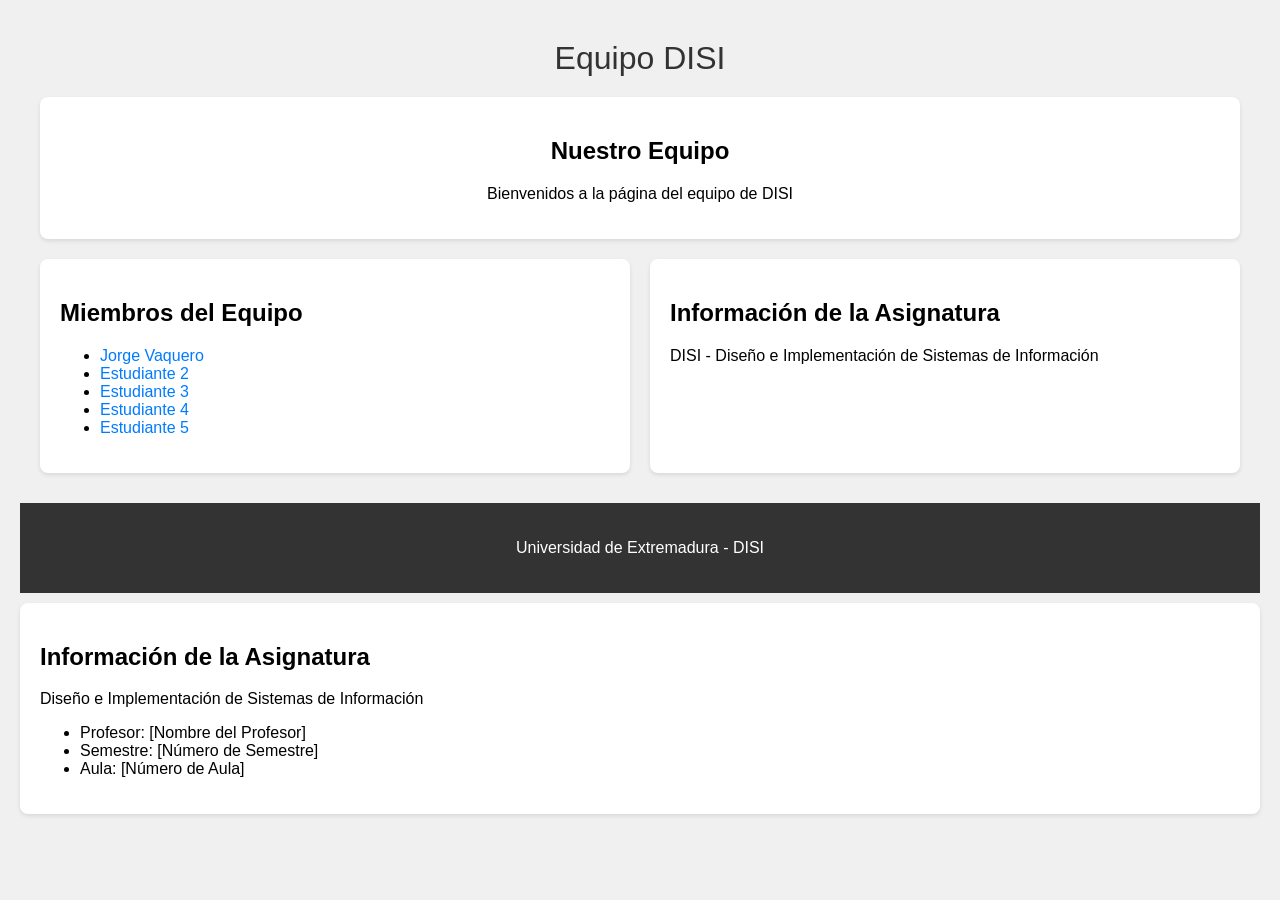
==== index.html @ 6ee4821a "Add HTML files for student presentations and update styles" ====
<!DOCTYPE html>
<html lang="es">
<head>
    <meta charset="UTF-8">
    <title>Grupo DISI</title>
    <link rel="stylesheet" href="styles.css">
</head>
<body>
    <div class="wrapper">
        <div class="nombre">Equipo DISI</div>
        <div class="box presentacion">
            <h2>Nuestro Equipo</h2>
            <p>Bienvenidos a la página del equipo de DISI</p>
        </div>
        
        <div class="temas">
            <div class="box">
                <h2>Miembros del Equipo</h2>
                <ul>
                    <li><a href="estudiante1.html" class="ref">Jorge Vaquero</a></li>
                    <li><a href="estudiante2.html" class="ref">Estudiante 2</a></li>
                    <li><a href="estudiante3.html" class="ref">Estudiante 3</a></li>
                    <li><a href="estudiante4.html" class="ref">Estudiante 4</a></li>
                    <li><a href="estudiante5.html" class="ref">Estudiante 5</a></li>
                </ul>
            </div>
            <div class="box">
                <h2>Información de la Asignatura</h2>
                <p>DISI - Diseño e Implementación de Sistemas de Información</p>
            </div>
        </div>
    </div>
    <footer>
        <p>Universidad de Extremadura - DISI</p>
    </footer>
</body>
</html>
                </a>
            </div>
        </div>

        <div class="box info-clase">
            <h2>Información de la Asignatura</h2>
            <p>Diseño e Implementación de Sistemas de Información</p>
            <ul>
                <li>Profesor: [Nombre del Profesor]</li>
                <li>Semestre: [Número de Semestre]</li>
                <li>Aula: [Número de Aula]</li>
            </ul>
        </div>
    </div>
</body>
</html>
---- styles.css ----
body {
    font-family: Arial, sans-serif;
    margin: 0;
    padding: 20px;
    background-color: #f0f0f0;
}

.wrapper {
    max-width: 1200px;
    margin: 0 auto;
}

.box {
    background-color: white;
    border-radius: 8px;
    padding: 20px;
    margin: 10px 0;
    box-shadow: 0 2px 4px rgba(0,0,0,0.1);
}

.nombre {
    font-size: 2em;
    text-align: center;
    margin: 20px 0;
    color: #333;
}

.presentacion {
    text-align: center;
}

.temas {
    display: grid;
    grid-template-columns: 1fr 1fr;
    gap: 20px;
}

.tabla {
    width: 100%;
    border-collapse: collapse;
}

.tabla th, .tabla td {
    border: 1px solid #ddd;
    padding: 8px;
    text-align: left;
}

.input, .textarea {
    width: 100%;
    padding: 8px;
    margin: 5px 0;
    border: 1px solid #ddd;
    border-radius: 4px;
}

.enviar {
    background-color: #007bff;
    color: white;
    padding: 10px 20px;
    border: none;
    border-radius: 4px;
    cursor: pointer;
}

.ref {
    color: #007bff;
    text-decoration: none;
}

.miembros-grid {
    display: grid;
    grid-template-columns: repeat(auto-fit, minmax(200px, 1fr));
    gap: 20px;
    margin: 20px 0;
}

.miembro-card {
    text-align: center;
    text-decoration: none;
    color: #333;
    transition: transform 0.3s;
}

.miembro-card:hover {
    transform: translateY(-5px);
}

.miembro-card img {
    width: 150px;
    height: 150px;
    border-radius: 50%;
    margin-bottom: 10px;
}

.volver {
    text-align: center;
    margin: 20px 0;
}

footer {
    text-align: center;
    margin-top: 20px;
    padding: 20px;
    background-color: #333;
    color: white;
}
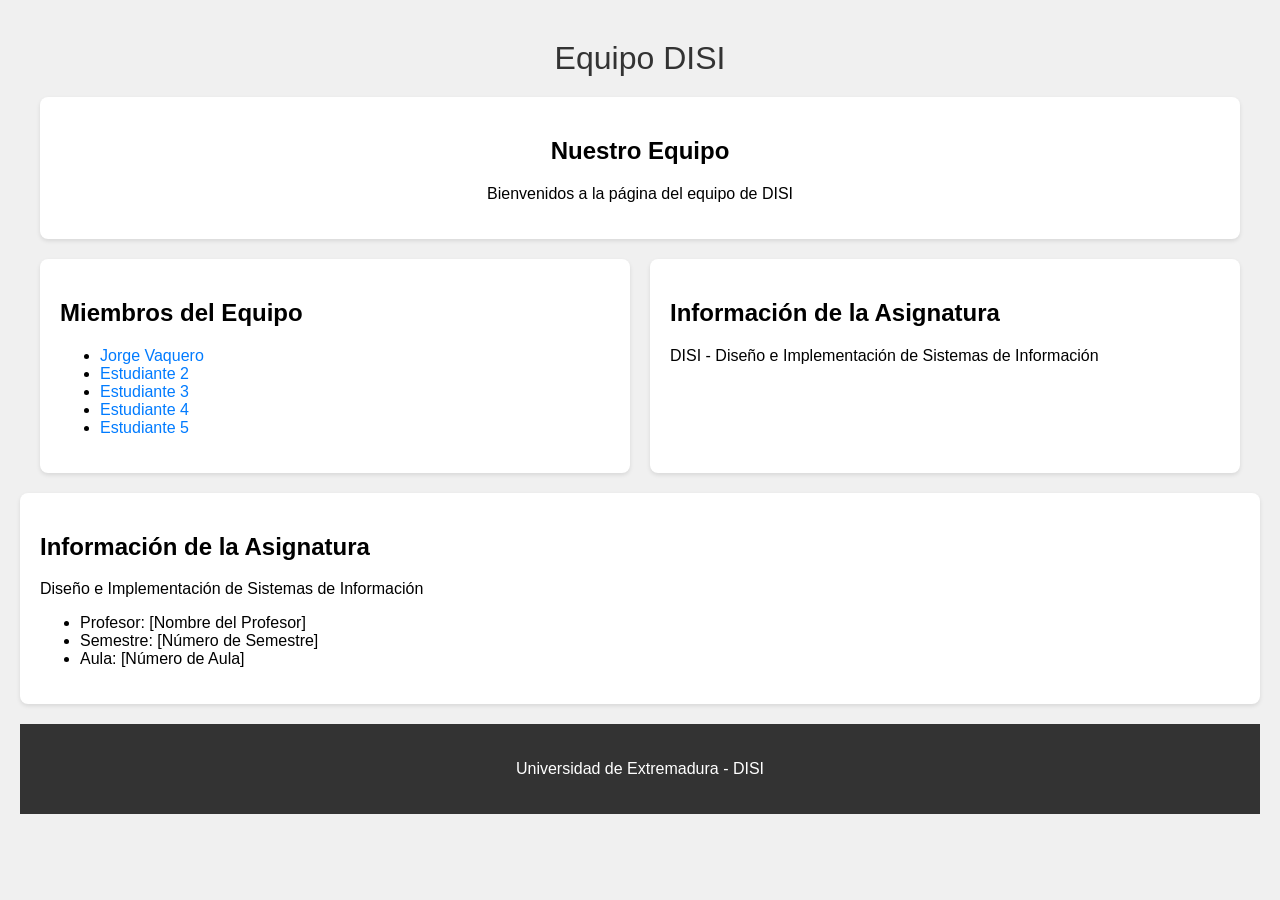
==== commit c6101f5f: "Remove Principal.html file" ====
--- a/index.html
+++ b/index.html
@@ -17,7 +17,7 @@
             <div class="box">
                 <h2>Miembros del Equipo</h2>
                 <ul>
-                    <li><a href="estudiante1.html" class="ref">Jorge Vaquero</a></li>
+                    <li><a href="jorge.html" class="ref">Jorge Vaquero</a></li>
                     <li><a href="estudiante2.html" class="ref">Estudiante 2</a></li>
                     <li><a href="estudiante3.html" class="ref">Estudiante 3</a></li>
                     <li><a href="estudiante4.html" class="ref">Estudiante 4</a></li>
@@ -30,15 +30,8 @@
             </div>
         </div>
     </div>
-    <footer>
-        <p>Universidad de Extremadura - DISI</p>
-    </footer>
 </body>
 </html>
-                </a>
-            </div>
-        </div>
-
         <div class="box info-clase">
             <h2>Información de la Asignatura</h2>
             <p>Diseño e Implementación de Sistemas de Información</p>
@@ -49,5 +42,8 @@
             </ul>
         </div>
     </div>
+     <footer>
+        <p>Universidad de Extremadura - DISI</p>
+    </footer>
 </body>
 </html>
